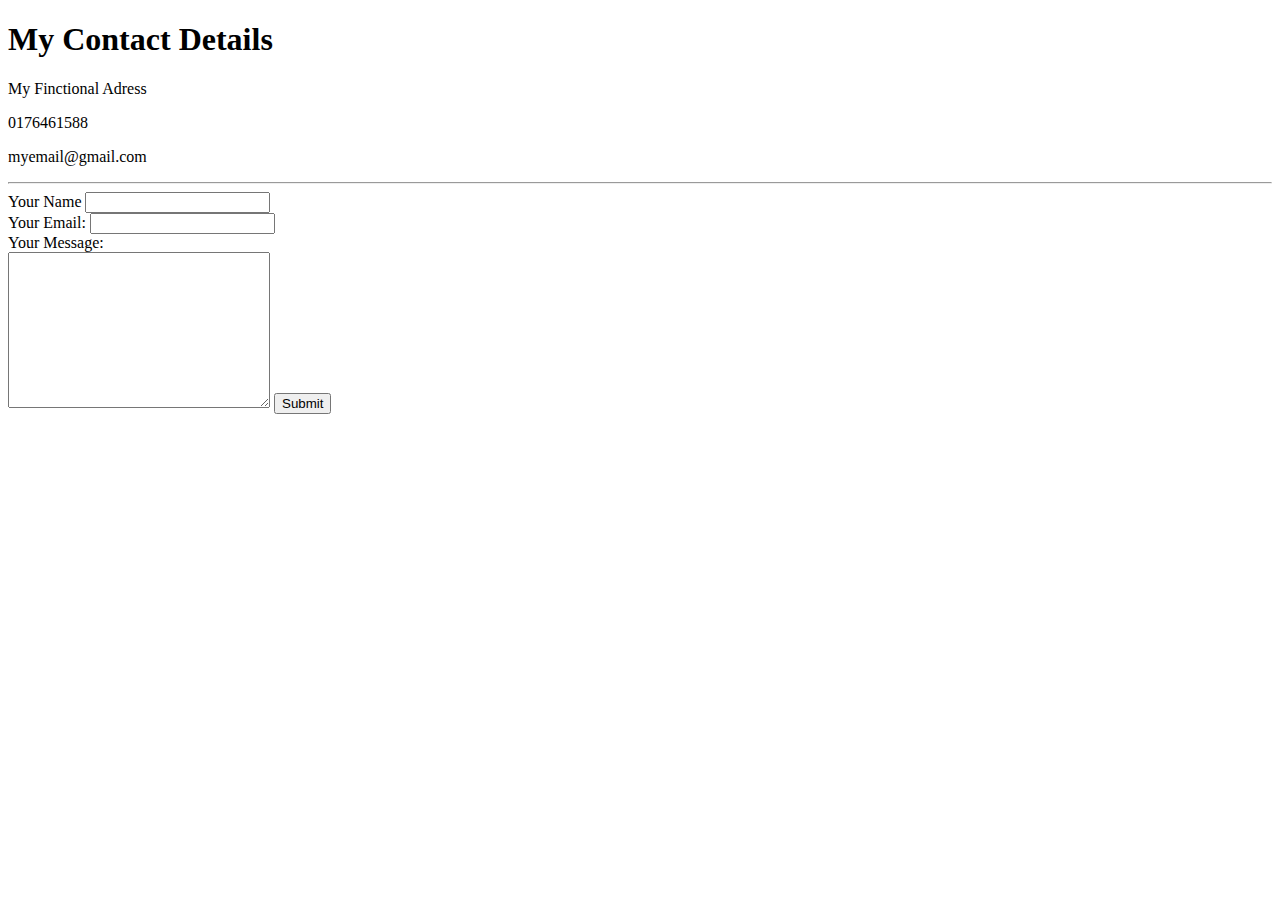
==== Contact me.html @ cd1a0074 "Add initial cv website files" ====
<!DOCTYPE html>
<html lang="en">
<head>
    <meta charset="UTF-8">
    
    <title>Contact Me</title>
</head>
<body>
    <h1>My Contact Details</h1>
    <p>My Finctional Adress</p>
    <p>0176461588</p>
    <p>myemail@gmail.com</p> 
    <hr>
    <form action="mailto:info@gmail.com" method="POST" enctype="text/plain">
        <label>Your Name</label>
        <input type="text" name="yourName" value=""><br>
        <label>Your Email:</label>
        <input type="email" name="yourEmail" value=""><br>
        <label>Your Message:</label><br>
        <textarea name="YourMessage" rows="10" cols="30"></textarea>
        <input type="submit" name="">
    </form>
</body>
</html>
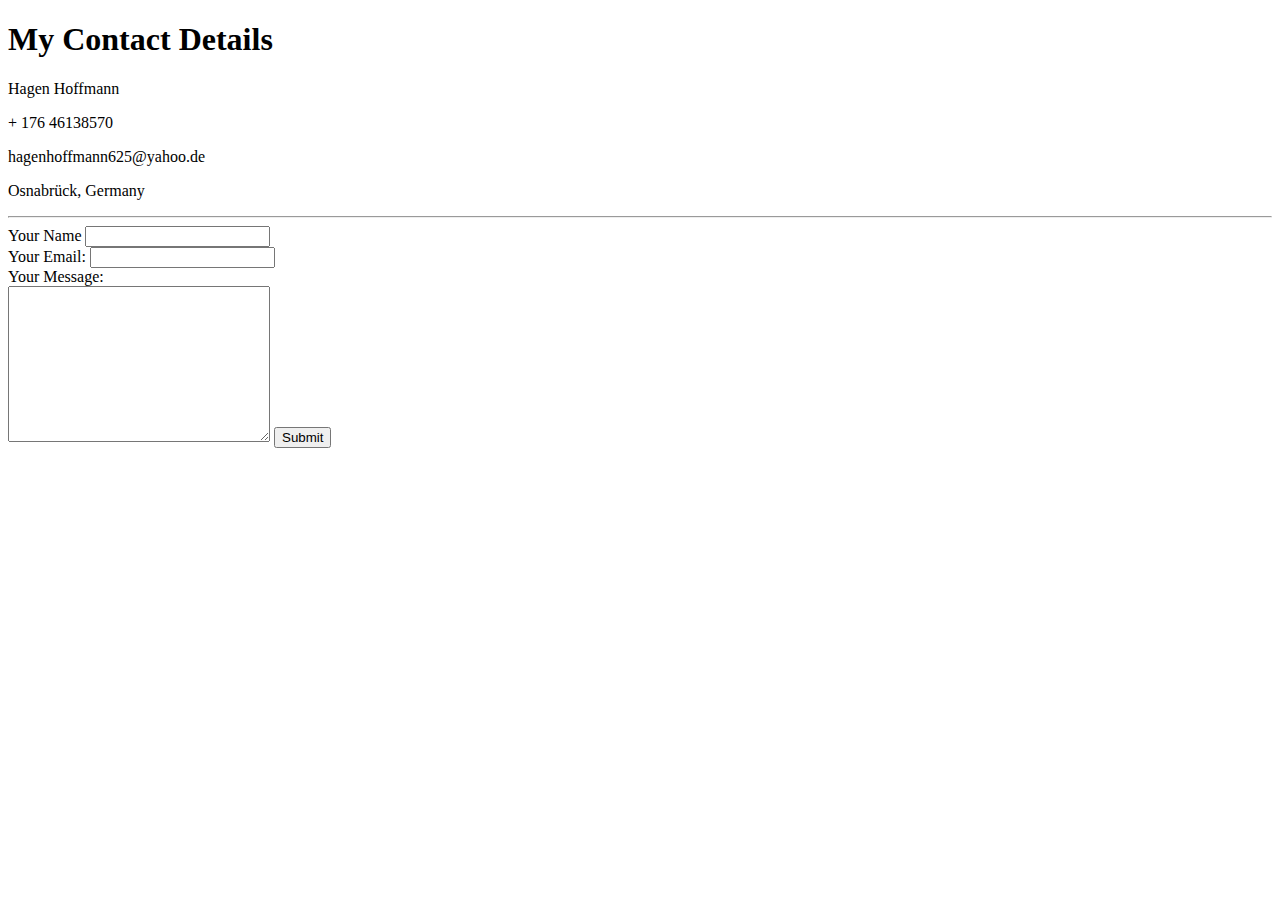
==== commit 293531a9: "Update Contact me.html" ====
--- a/Contact me.html
+++ b/Contact me.html
@@ -7,11 +7,12 @@
 </head>
 <body>
     <h1>My Contact Details</h1>
-    <p>My Finctional Adress</p>
-    <p>0176461588</p>
-    <p>myemail@gmail.com</p> 
+    <p>Hagen Hoffmann</p>
+    <p>+ 176 46138570</p>
+    <p>hagenhoffmann625@yahoo.de</p> 
+    <p>Osnabrück, Germany<p>
     <hr>
-    <form action="mailto:info@gmail.com" method="POST" enctype="text/plain">
+    <form action="mailto:hagenhoffmann625@yahoo.de" method="POST" enctype="text/plain">
         <label>Your Name</label>
         <input type="text" name="yourName" value=""><br>
         <label>Your Email:</label>
@@ -21,4 +22,4 @@
         <input type="submit" name="">
     </form>
 </body>
-</html>+</html>
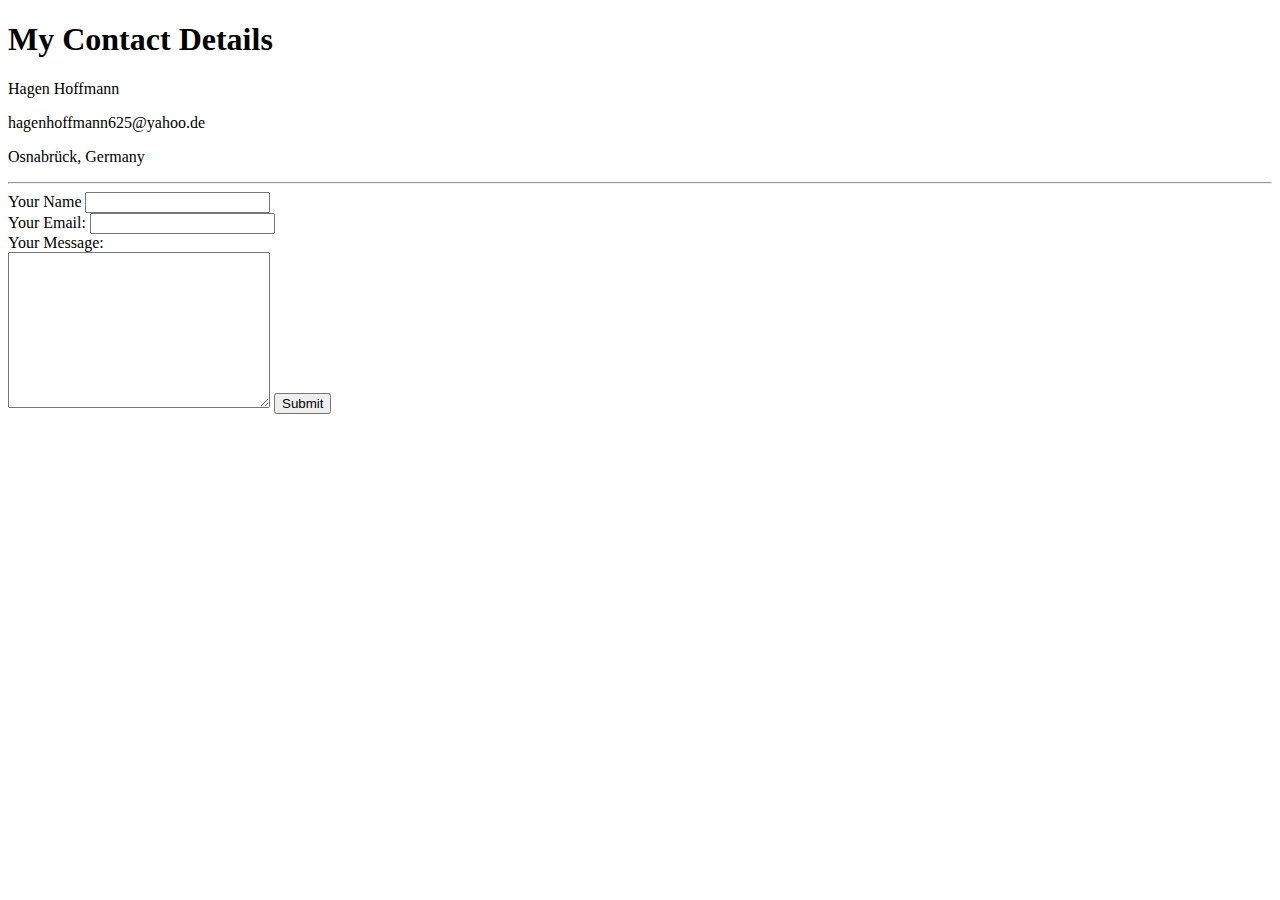
==== commit 498381bc: "Update Contact me.html" ====
--- a/Contact me.html
+++ b/Contact me.html
@@ -8,7 +8,6 @@
 <body>
     <h1>My Contact Details</h1>
     <p>Hagen Hoffmann</p>
-    <p>+ 176 46138570</p>
     <p>hagenhoffmann625@yahoo.de</p> 
     <p>Osnabrück, Germany<p>
     <hr>
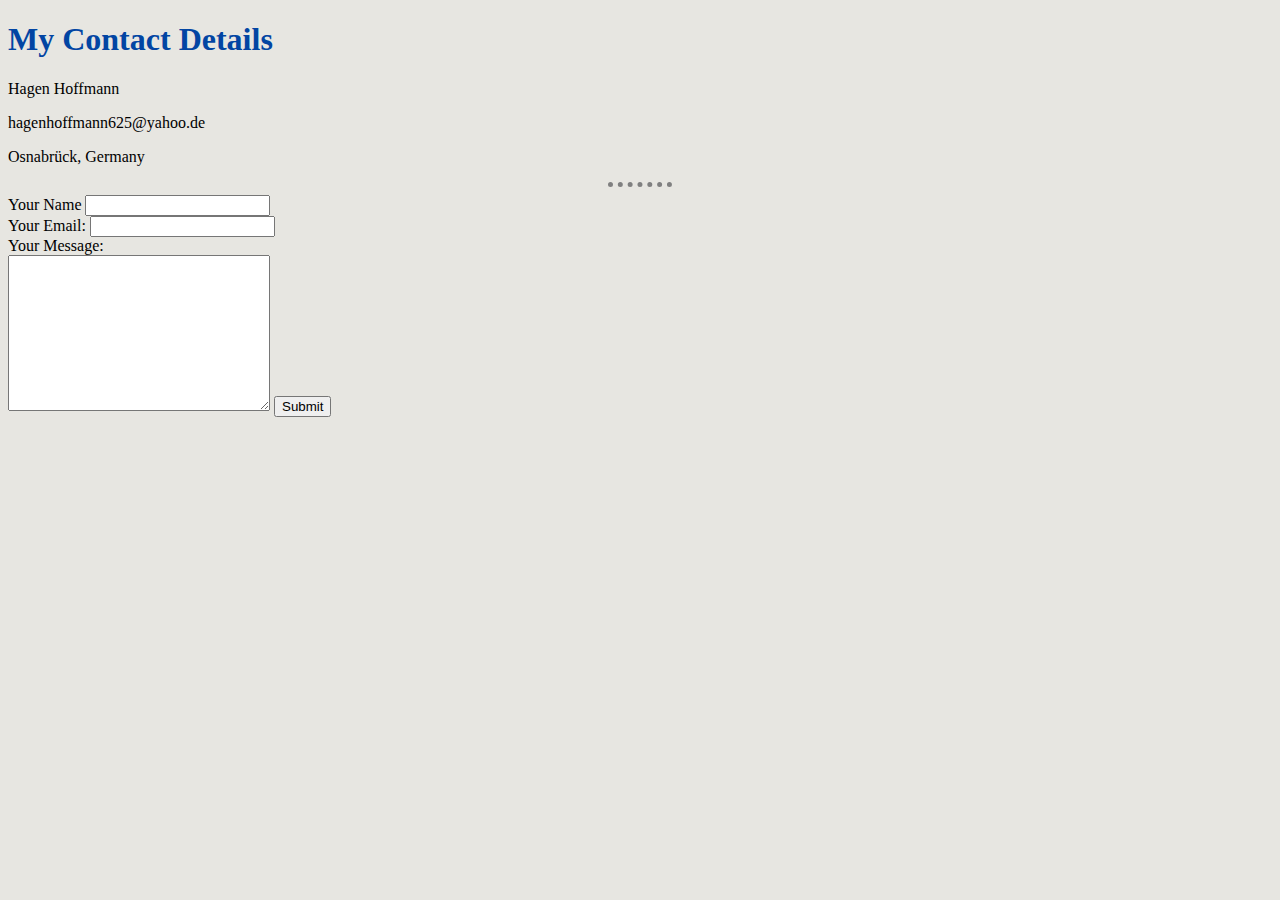
==== commit e874812c: "Update Contact me.html" ====
--- a/Contact me.html
+++ b/Contact me.html
@@ -2,8 +2,8 @@
 <html lang="en">
 <head>
     <meta charset="UTF-8">
-    
     <title>Contact Me</title>
+    <link rel="stylesheet"  href="CSS/style.css">
 </head>
 <body>
     <h1>My Contact Details</h1>
--- a/CSS/style.css
+++ b/CSS/style.css
@@ -0,0 +1,15 @@
+body{
+    background-color:#e7e6e1;   
+}
+h1 {
+    color: #0245a3;
+}
+h3{
+    color: #66BFBF;
+}
+hr {
+    border-style: dotted none none;
+    border-color: grey;
+    border-width: 5px ;
+    width: 5%;     
+}